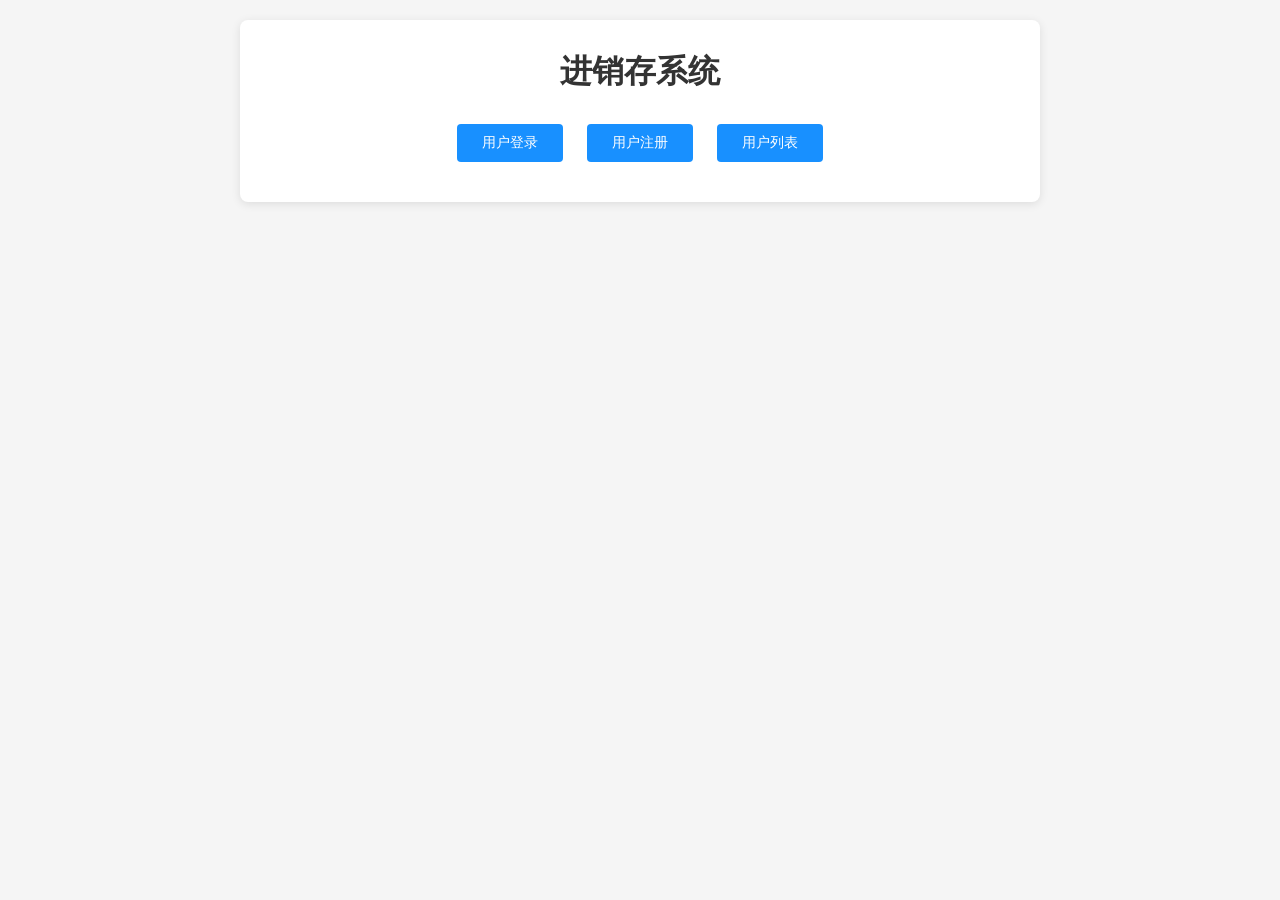
==== src/main/resources/static/index.html @ 757143ea "1" ====
<!DOCTYPE html>
<html lang="zh-CN">
<head>
    <meta charset="UTF-8">
    <title>进销存系统</title>
    <link rel="stylesheet" href="css/style.css">
</head>
<body>
    <div class="container">
        <h1>进销存系统</h1>
        <div class="menu">
            <a href="login.html" class="btn">用户登录</a>
            <a href="register.html" class="btn">用户注册</a>
            <a href="users.html" class="btn">用户列表</a>
        </div>
    </div>
</body>
</html>
---- src/main/resources/static/css/style.css ----
* {
    box-sizing: border-box;
    margin: 0;
    padding: 0;
}

body {
    font-family: "Microsoft YaHei", Arial, sans-serif;
    background: #f5f5f5;
    padding: 20px;
}

.container {
    max-width: 800px;
    margin: 0 auto;
    background: white;
    padding: 30px;
    border-radius: 8px;
    box-shadow: 0 2px 10px rgba(0,0,0,0.1);
}

.form-container {
    max-width: 400px;
    margin: 50px auto;
    background: white;
    padding: 30px;
    border-radius: 8px;
    box-shadow: 0 2px 10px rgba(0,0,0,0.1);
}

h1, h2 {
    text-align: center;
    margin-bottom: 20px;
    color: #333;
}

.menu {
    text-align: center;
    margin-top: 30px 0;
}

.btn {
    display: inline-block;
    margin: 10px;
    padding: 10px 25px;
    background: #1890ff;
    color: white;
    text-decoration: none;
    border: none;
    border-radius: 4px;
    cursor: pointer;
    font-size: 14px;
}

.btn:hover {
    background: #40a9ff;
}

.form-group {
    margin-bottom: 15px;
}

.form-group label {
    display: block;
    margin-bottom: 5px;
    color: #555;
}

.form-group input {
    width: 100%;
    padding: 8px;
    border: 1px solid #ddd;
    border-radius: 4px;
    font-size: 14px;
}

button.btn {
    width: 100%;
    margin: 0;
}

.message {
    margin-top: 15px;
    padding: 10px;
    text-align: center;
    border-radius: 4px;
}

.message.success {
    background: #f6ffed;
    color: #52c41a;
    border: 1px solid #b7eb8f;
}

.message.error {
    background: #fff2f0;
    color: #ff4d4f;
    border: 1px solid #ffccc7;
}

.table {
    width: 100%;
    border-collapse: collapse;
    margin-top: 20px;
}

.table th, .table td {
    padding: 12px;
    text-align: left;
    border-bottom: 1px solid #eee;
}

.table th {
    background: #fafafa;
    font-weight: bold;
}

p {
    text-align: center;
    margin-top: 20px;
}

a {
    color: #1890ff;
    text-decoration: none;
}
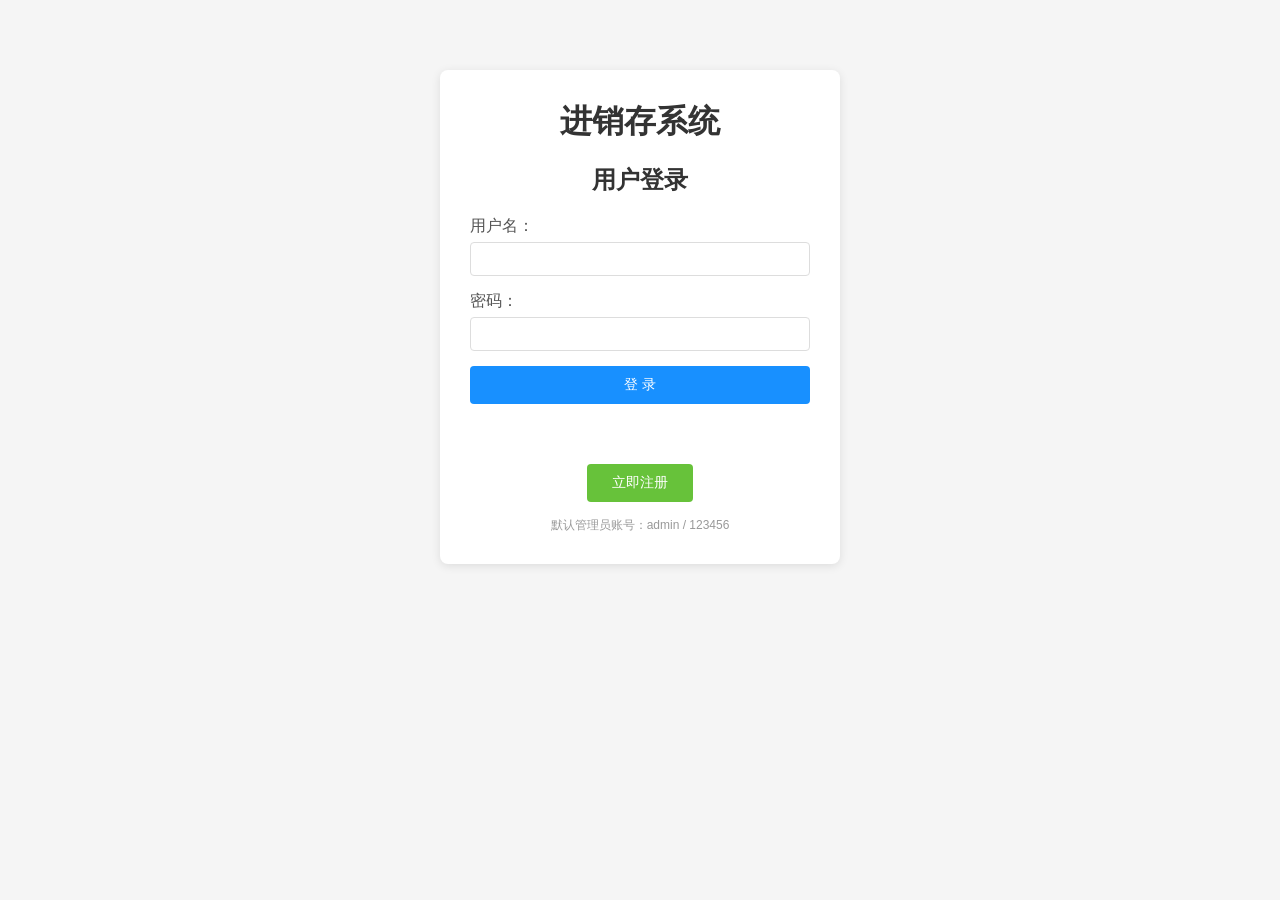
==== commit b52bcb4a: "2" ====
--- a/src/main/resources/static/index.html
+++ b/src/main/resources/static/index.html
@@ -2,17 +2,63 @@
 <html lang="zh-CN">
 <head>
     <meta charset="UTF-8">
-    <title>进销存系统</title>
+    <title>进销存系统 - 登录</title>
     <link rel="stylesheet" href="css/style.css">
 </head>
 <body>
-    <div class="container">
+    <div class="form-container">
         <h1>进销存系统</h1>
-        <div class="menu">
-            <a href="login.html" class="btn">用户登录</a>
-            <a href="register.html" class="btn">用户注册</a>
-            <a href="users.html" class="btn">用户列表</a>
-        </div>
+        <h2>用户登录</h2>
+        <form id="loginForm">
+            <div class="form-group">
+                <label>用户名：</label>
+                <input type="text" id="username" required>
+            </div>
+            <div class="form-group">
+                <label>密码：</label>
+                <input type="password" id="password" required>
+            </div>
+            <button type="submit" class="btn">登 录</button>
+            <p id="message" class="message"></p>
+        </form>
+        <p class="center">
+            <button class="btn btn-secondary" onclick="window.location.href='register.html'">立即注册</button>
+        </p>
+        <p class="hint">默认管理员账号：admin / 123456</p>
     </div>
+    <script>
+        document.getElementById('loginForm').onsubmit = function(e) {
+            e.preventDefault();
+            var data = {
+                username: document.getElementById('username').value,
+                password: document.getElementById('password').value
+            };
+            fetch('/api/user/login', {
+                method: 'POST',
+                headers: { 'Content-Type': 'application/json' },
+                body: JSON.stringify(data)
+            }).then(res => res.json()).then(result => {
+                var msg = document.getElementById('message');
+                msg.textContent = result.message;
+                msg.className = 'message ' + (result.success ? 'success' : 'error');
+                if (result.success) {
+                    localStorage.setItem('currentUser', JSON.stringify(result.data));
+                    setTimeout(function() {
+                        window.location.href = 'dashboard.html';
+                    }, 800);
+                }
+            });
+        };
+
+        (function checkLogin() {
+            var cu = localStorage.getItem('currentUser');
+            if (cu) {
+                try {
+                    var u = JSON.parse(cu);
+                    if (u && u.id) window.location.href = 'dashboard.html';
+                } catch (e) {}
+            }
+        })();
+    </script>
 </body>
 </html>
--- a/src/main/resources/static/css/style.css
+++ b/src/main/resources/static/css/style.css
@@ -54,6 +54,78 @@
 
 .btn:hover {
     background: #40a9ff;
+}
+
+.btn-secondary {
+    background: #67c23a;
+}
+
+.btn-secondary:hover {
+    background: #85ce61;
+}
+
+.btn-danger {
+    background: #f56c6c;
+}
+
+.btn-danger:hover {
+    background: #f78989;
+}
+
+button.btn {
+    width: 100%;
+    margin: 0;
+}
+
+p button.btn {
+    width: auto;
+    margin: 5px;
+}
+
+.center {
+    text-align: center;
+}
+
+.hint {
+    text-align: center;
+    margin-top: 10px;
+    font-size: 12px;
+    color: #999;
+}
+
+.header {
+    display: flex;
+    justify-content: space-between;
+    align-items: center;
+    margin-bottom: 20px;
+    padding-bottom: 15px;
+    border-bottom: 1px solid #eee;
+}
+
+.header h2 {
+    margin-bottom: 0;
+}
+
+.user-info {
+    color: #666;
+    font-size: 14px;
+}
+
+.role-tag {
+    display: inline-block;
+    padding: 2px 8px;
+    border-radius: 3px;
+    font-size: 12px;
+}
+
+.role-admin {
+    background: #fef0f0;
+    color: #f56c6c;
+}
+
+.role-user {
+    background: #ecf5ff;
+    color: #409eff;
 }
 
 .form-group {
